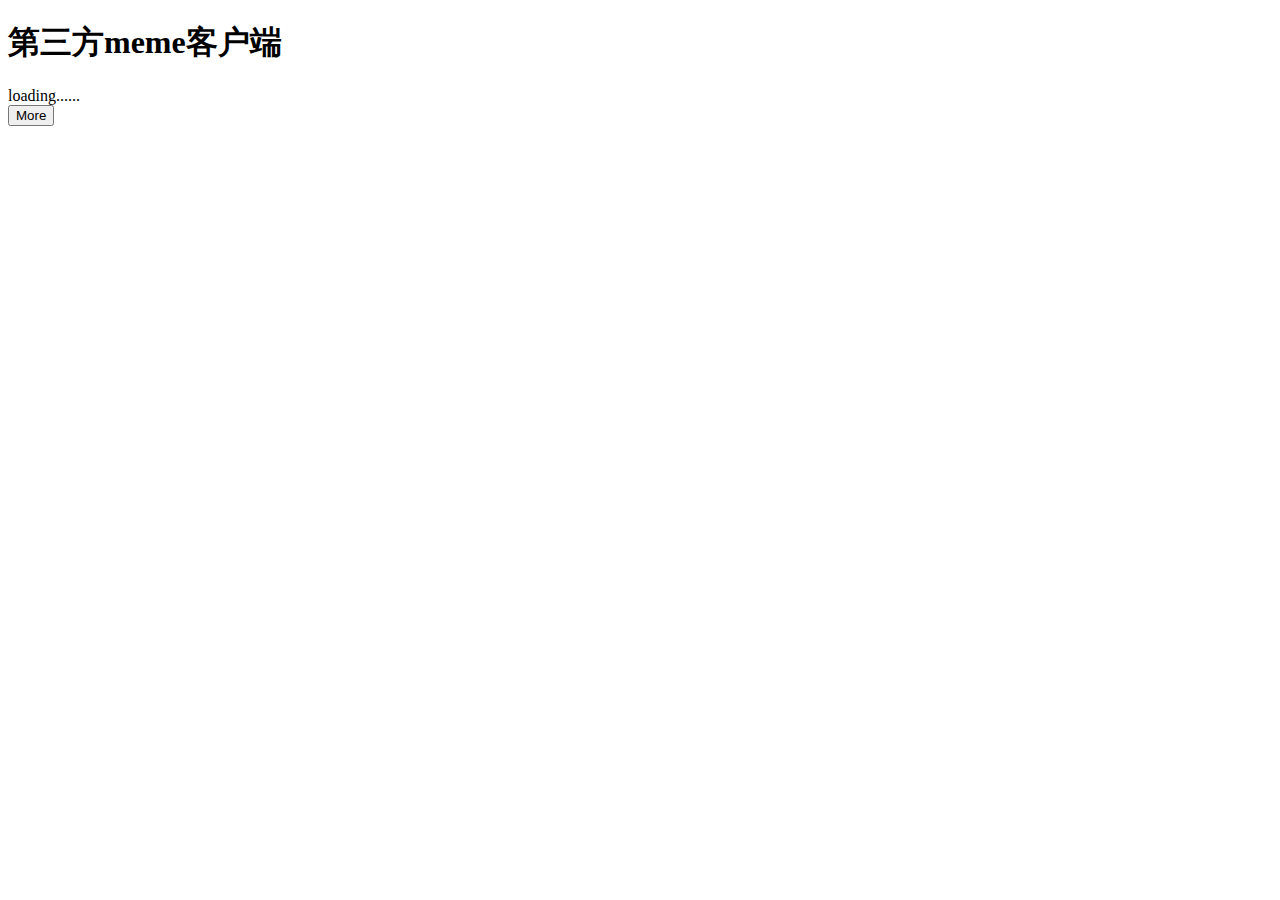
==== myMeme/html/index.html @ 6fc86411 "???????bug" ====
<!DOCTYPE HTML PUBLIC "-//W3C//DTD HTML 4.01//EN">
<html>
	<head>
		<meta http-equiv="Content-Type" content="text/html; charset=utf-8">
		<title>Welcome to mymeme</title>
		<script src="/mymeme/js/service.js" type="text/javascript"></script>
		<script src="/mymeme/ext/mootools-1.2.4-core-nc.js" type="text/javascript"></script>
		<link href="/mymeme/css/meme.css" rel="stylesheet"/>
	</head>
	<body>
		<h1>第三方meme客户端</h1>
		<div style="display:none;">
			<label>guid</label><span><input type="text" name="guid" id="guid" value="GOVBVW5VM3DPIUWR75JOYO4WZ4"/></span>
			<label>用户名</label><span><input type="text" name="userName" id="userName" value="hite"/></span>
			<label>密码</label><span><input type="password" name="password" value="*****"/></span>
		</div>
		<div id="userInfo">
			loading......
		</div> 
		<div id="posts">
			
		</div>
		<div class="nextpage">
			
			<button name="More" onclick="morePage();" value="More" title="More" type="button">More</button> 
		</div>
	</body>
</html>
<script type="text/javascript">
	window.addEvent("load",function(){
		makeQuery();
	});
	
</script>
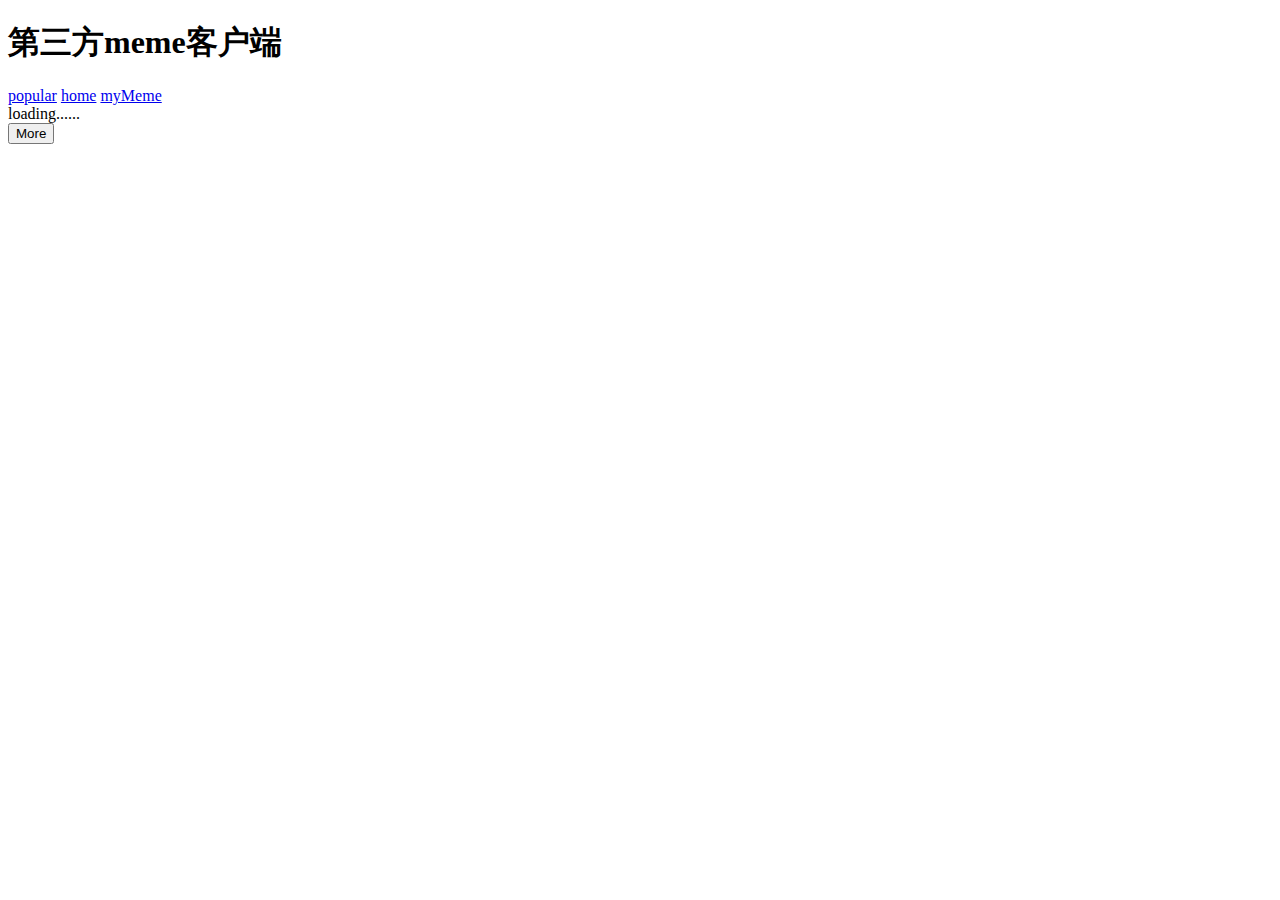
==== commit 8d975d7d: "add?????popluar?dashboard??" ====
--- a/myMeme/html/index.html
+++ b/myMeme/html/index.html
@@ -8,7 +8,14 @@
 		<link href="/mymeme/css/meme.css" rel="stylesheet"/>
 	</head>
 	<body>
-		<h1>第三方meme客户端</h1>
+		<div class="banner">
+			<h1>第三方meme客户端</h1>
+			<div class="navigator">
+					<a href="popular.html">popular</a>
+					<a href="#home"  onclick="toDashBoard()">home</a>
+					<a href="index.html">myMeme</a>
+			</div>
+		</div>
 		<div style="display:none;">
 			<label>guid</label><span><input type="text" name="guid" id="guid" value="GOVBVW5VM3DPIUWR75JOYO4WZ4"/></span>
 			<label>用户名</label><span><input type="text" name="userName" id="userName" value="hite"/></span>
@@ -30,5 +37,49 @@
 	window.addEvent("load",function(){
 		makeQuery();
 	});
+	var makeQuery = function(){
+	    var user = User();
+		var queue = new Array();
+	  	 queue.push({
+			q:"select * from meme.info where owner_guid='"+user.guid+"'",
+			format:'json',
+			cbFunction:'bombFactory'
+		});
+	  	 queue.push({
+			q:"select * from meme.posts("+curpage*pageSize+","+pageSize+")  where owner_guid in (select guid from meme.info where owner_guid='"+user.guid+"')",
+			format:'json',
+			cbFunction:'bombFactory'
+		});
+		
+		$each(queue,function(query){
+			new Ajax(query);	
+		});
+	 }
 	
+	 var bombFactory = function(reply){
+	 		var data = reply;
+	 		var posts = data.query.results.post;
+	
+		 	var m = data.query.results.meme;
+		 	if (m) {
+	 		//meme.info
+				if (/loading/i.test(document.getElementById("userInfo").innerHTML)) {
+					document.getElementById("userInfo").innerHTML = userInfo(m);
+				}
+			//meme.follower
+			}//else {
+				//alert("no such user found! type another again.");
+			//}
+			
+			var posts = data.query.results.post;
+			if(posts){
+				if (posts.length > 0) {
+					//meme.post
+					post(posts).inject($("posts"));
+				}else {
+					alert("no any posts found! type another user again.");
+				}
+			}
+			
+	 }
 </script>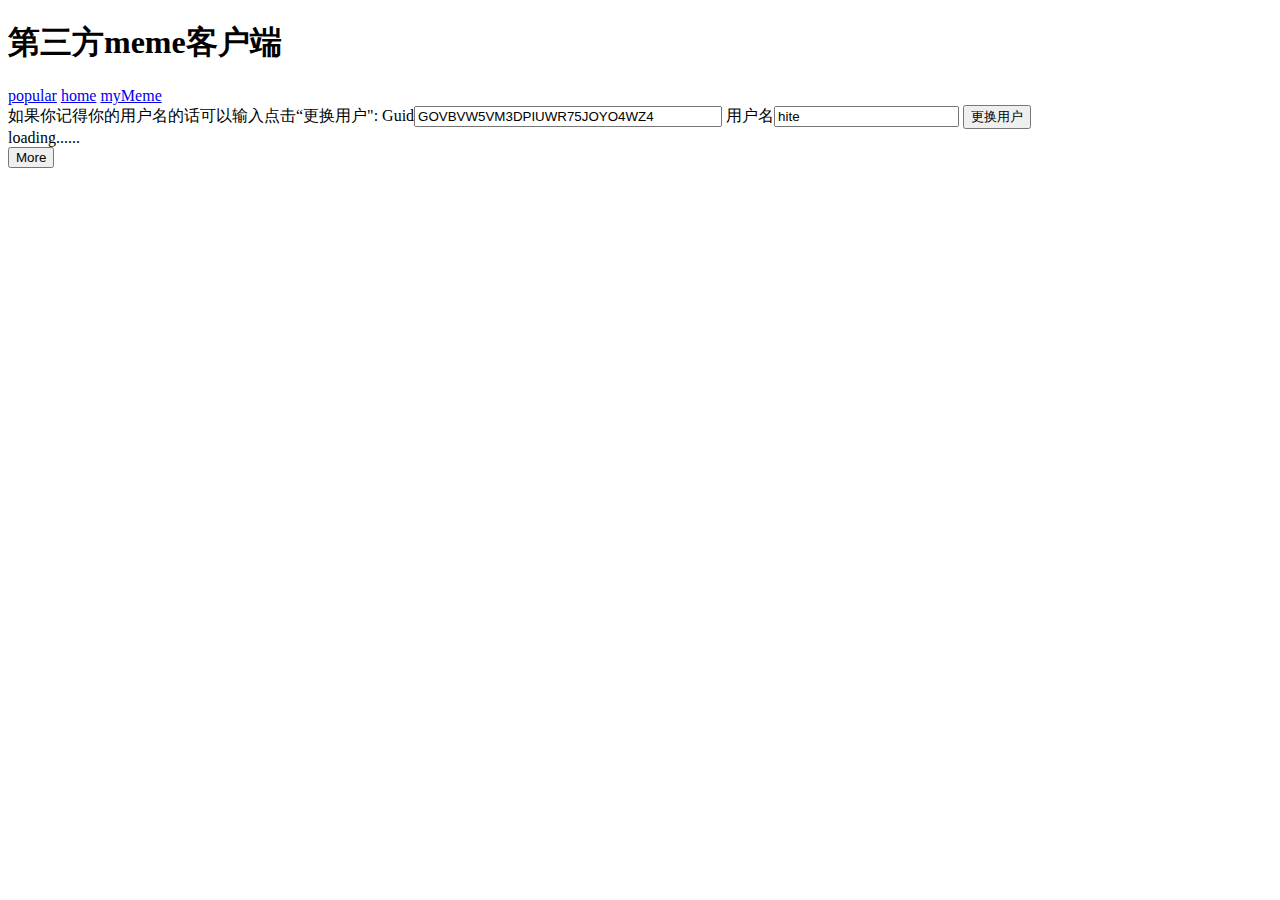
==== commit 8373ba6e: "add:?????post ???????" ====
--- a/myMeme/html/index.html
+++ b/myMeme/html/index.html
@@ -13,13 +13,14 @@
 			<div class="navigator">
 					<a href="popular.html">popular</a>
 					<a href="#home"  onclick="toDashBoard()">home</a>
-					<a href="index.html">myMeme</a>
+					<a href="#index" onclick="toUserHome();">myMeme</a>
 			</div>
 		</div>
-		<div style="display:none;">
-			<label>guid</label><span><input type="text" name="guid" id="guid" value="GOVBVW5VM3DPIUWR75JOYO4WZ4"/></span>
+		<div class="guid-userName">
+			<label>如果你记得你的用户名的话可以输入点击“更换用户":
+			<label>Guid</label><span><input type="text" name="guid" id="guid" value="GOVBVW5VM3DPIUWR75JOYO4WZ4"  style="width: 300px;"/></span>
 			<label>用户名</label><span><input type="text" name="userName" id="userName" value="hite"/></span>
-			<label>密码</label><span><input type="password" name="password" value="*****"/></span>
+			<span><input type="button" name="更换用户" value="更换用户" onclick="changeUser();"/></span>
 		</div>
 		<div id="userInfo">
 			loading......
@@ -29,14 +30,43 @@
 		</div>
 		<div class="nextpage">
 			
-			<button name="More" onclick="morePage();" value="More" title="More" type="button">More</button> 
+			<button name="More" onclick="morePage(); makeQuery();" value="More" title="More" type="button">More</button> 
 		</div>
 	</body>
 </html>
+
+<script type="text/javascript" src="http://js.tongji.linezing.com/1505923/tongji.js"></script>
 <script type="text/javascript">
 	window.addEvent("load",function(){
+		var un = paramsMap(window.location.search)["userName"];
+		var g = paramsMap(window.location.search)["guid"];
+		if(un){
+			$("userName").value = un;
+		}
+		if(g){
+			$("guid").value = g;
+		}
+		
 		makeQuery();
 	});
+	function changeUser(){
+		var un = $("userName").value ;
+		var query = {
+			q:"SELECT * FROM meme.info WHERE  name = '"+un+"'",
+			format:'json',
+			asyn:false,
+			cbFunction:function(data){
+				var m = data.query.results.meme;
+				if(m.guid){
+					$("guid").value = m.guid ;
+				}else{
+					alert("No such User in Yahoo Meme!");
+				}
+			}
+		};
+		
+		new Ajax(query);	
+	}
 	var makeQuery = function(){
 	    var user = User();
 		var queue = new Array();
@@ -46,7 +76,7 @@
 			cbFunction:'bombFactory'
 		});
 	  	 queue.push({
-			q:"select * from meme.posts("+curpage*pageSize+","+pageSize+")  where owner_guid in (select guid from meme.info where owner_guid='"+user.guid+"')",
+			q:"select * from meme.posts("+curpage*pageSize+","+pageSize+")  where owner_guid ='"+user.guid+"'",
 			format:'json',
 			cbFunction:'bombFactory'
 		});
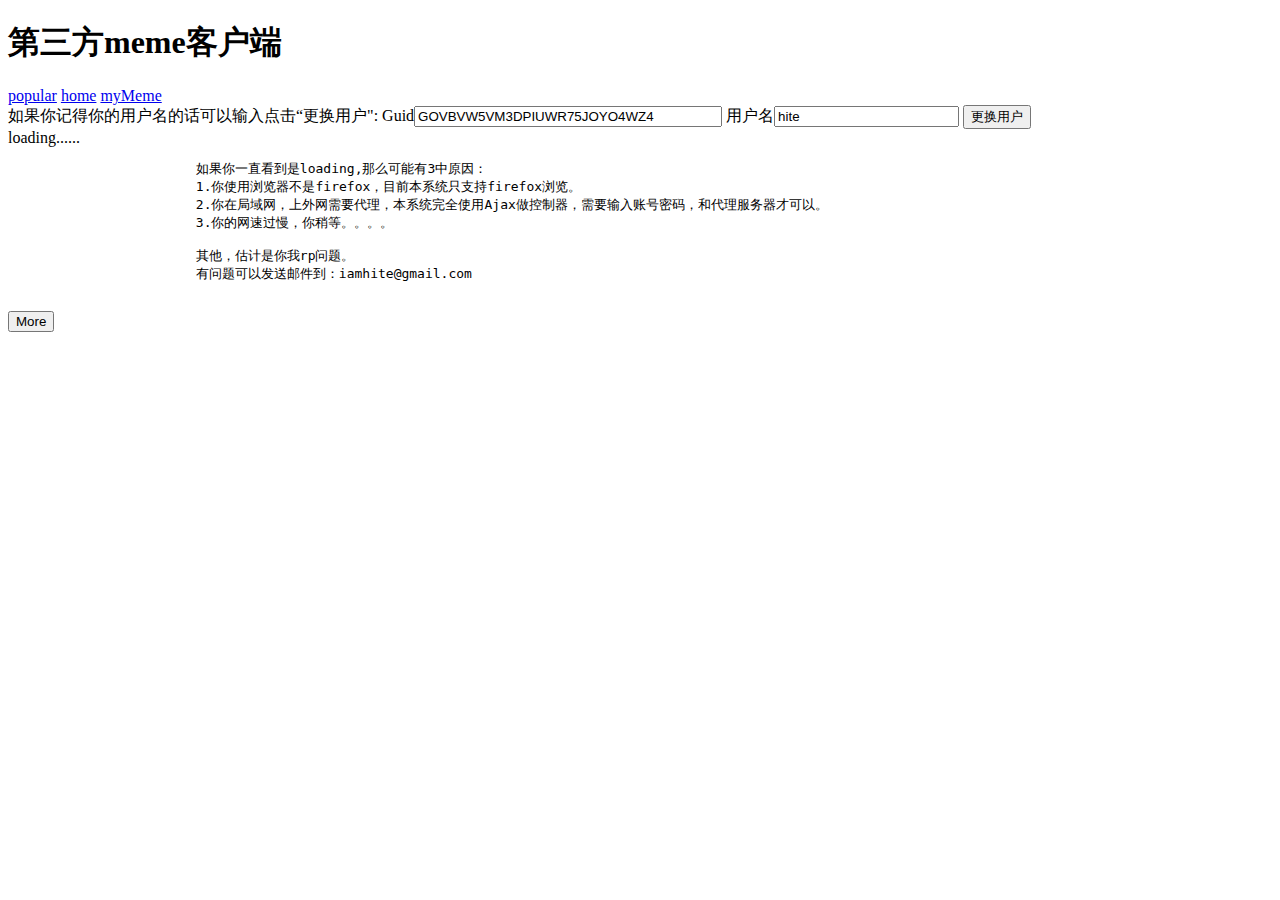
==== commit 96f76adc: "fix:????bug?????????" ====
--- a/myMeme/html/index.html
+++ b/myMeme/html/index.html
@@ -12,8 +12,8 @@
 			<h1>第三方meme客户端</h1>
 			<div class="navigator">
 					<a href="popular.html">popular</a>
-					<a href="#home"  onclick="toDashBoard()">home</a>
-					<a href="#index" onclick="toUserHome();">myMeme</a>
+					<a href="#home"  onclick="toDashBoard();return false;">home</a>
+					<a href="#index" onclick="toUserHome();return false;">myMeme</a>
 			</div>
 		</div>
 		<div class="guid-userName">
@@ -24,6 +24,15 @@
 		</div>
 		<div id="userInfo">
 			loading......
+			<pre>
+			如果你一直看到是loading,那么可能有3中原因：
+			1.你使用浏览器不是firefox，目前本系统只支持firefox浏览。
+			2.你在局域网，上外网需要代理，本系统完全使用Ajax做控制器，需要输入账号密码，和代理服务器才可以。
+			3.你的网速过慢，你稍等。。。。
+			
+			其他，估计是你我rp问题。
+			有问题可以发送邮件到：iamhite@gmail.com
+			</pre>
 		</div> 
 		<div id="posts">
 			
